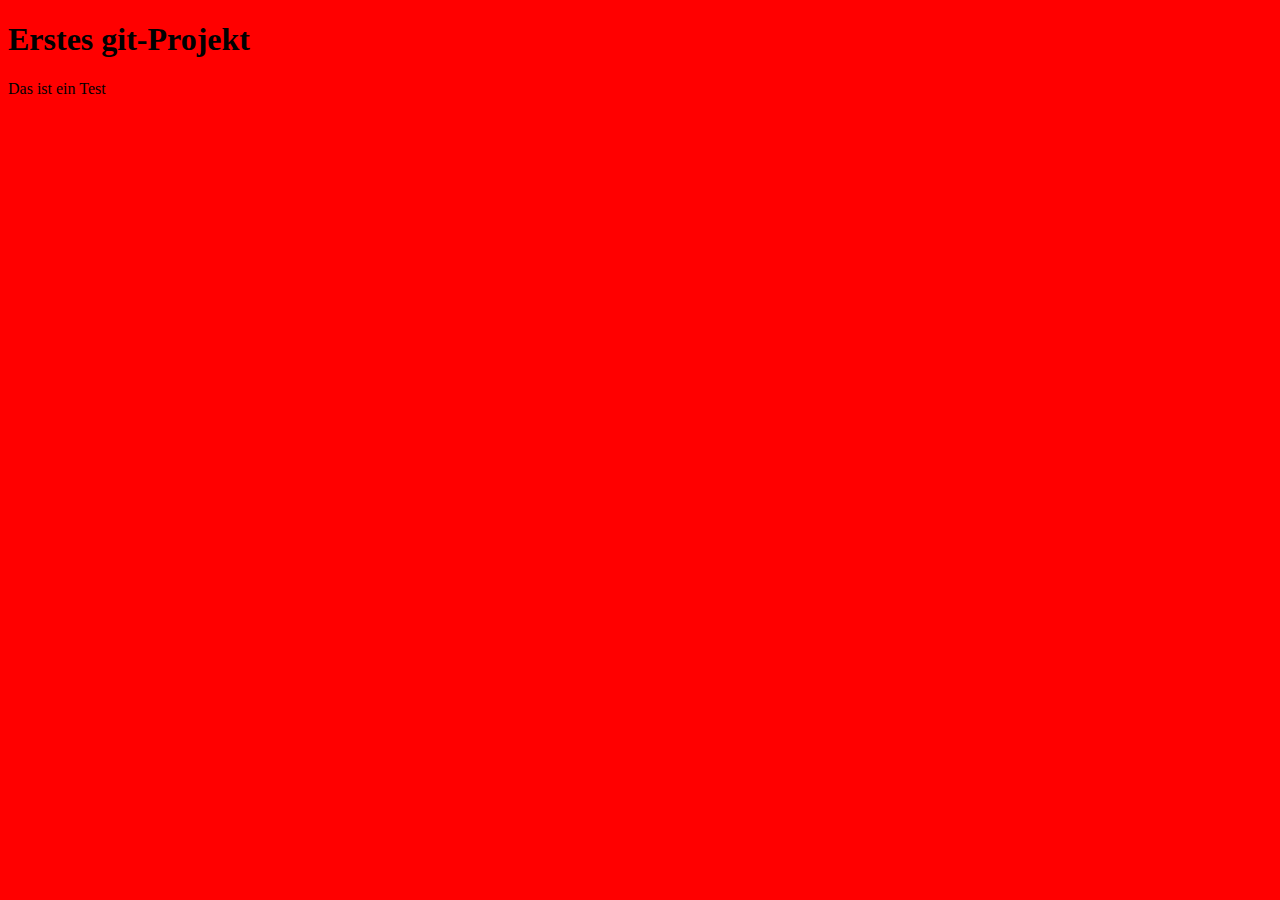
==== index.html @ 2e76805f "erste Version" ====
<!doctype html>
<html>
<head>
<meta charset="utf-8">
<title>erstes gitprojekt</title>

<link rel="stylesheet" href="css/meinstil.css" type="text/css" media="screen">
</head>

<body>
<h1>Erstes git-Projekt</h1>
<p>Das ist ein Test</p>
</body>
</html>
---- css/meinstil.css ----
body{
	background-color:red;
}
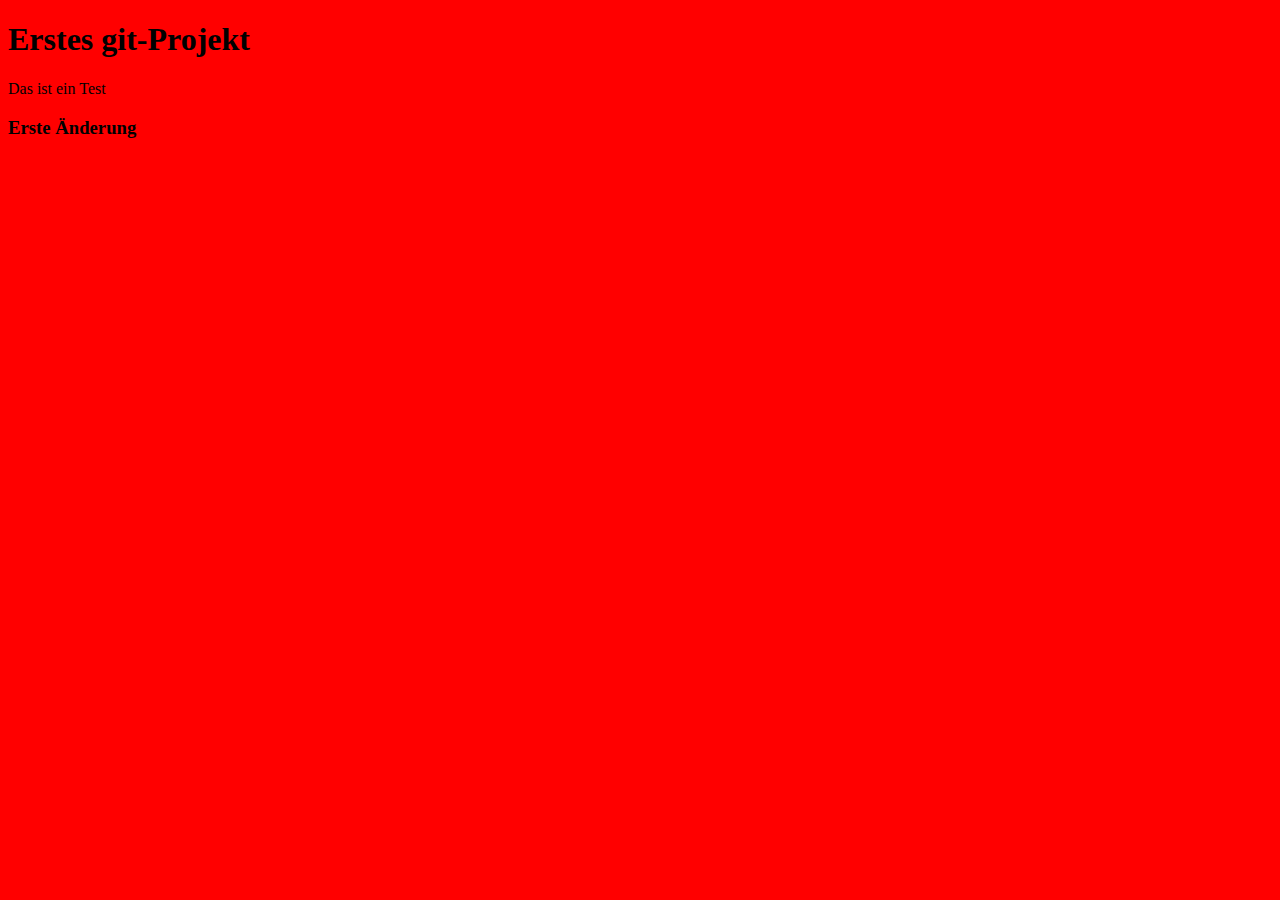
==== commit 5f6a1de6: "h3 hinzugefügt" ====
--- a/index.html
+++ b/index.html
@@ -10,5 +10,6 @@
 <body>
 <h1>Erstes git-Projekt</h1>
 <p>Das ist ein Test</p>
+<h3>Erste Änderung</h3>
 </body>
 </html>
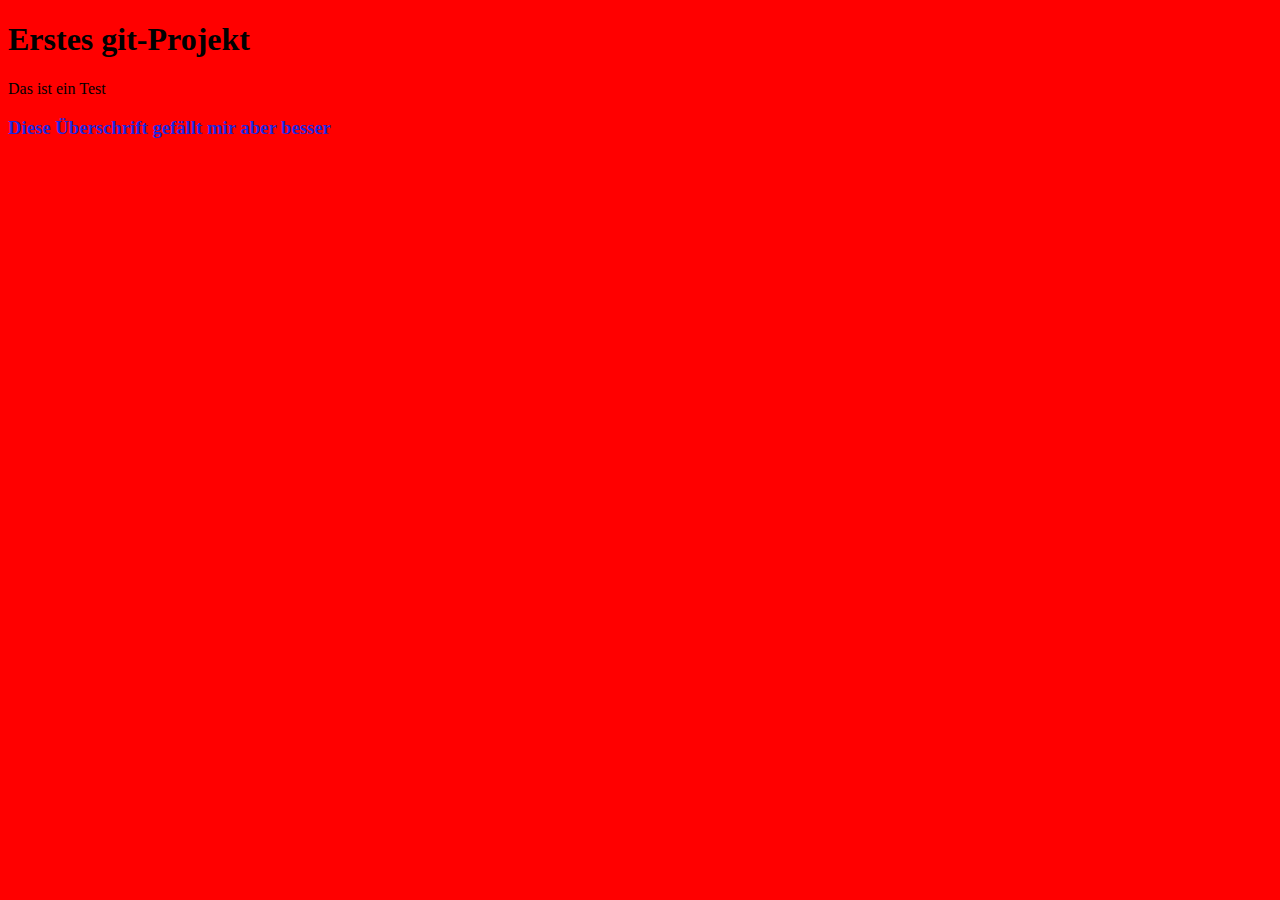
==== commit dc52f5dc: "diverse Änderungen" ====
--- a/index.html
+++ b/index.html
@@ -10,6 +10,6 @@
 <body>
 <h1>Erstes git-Projekt</h1>
 <p>Das ist ein Test</p>
-<h3>Erste Änderung</h3>
+<h3>Diese Überschrift gefällt mir aber besser</h3>
 </body>
 </html>
--- a/css/meinstil.css
+++ b/css/meinstil.css
@@ -1,4 +1,7 @@
 body{
 	background-color:red;
 }
+h3{
+	color:#1E28DF;
+	}
 
